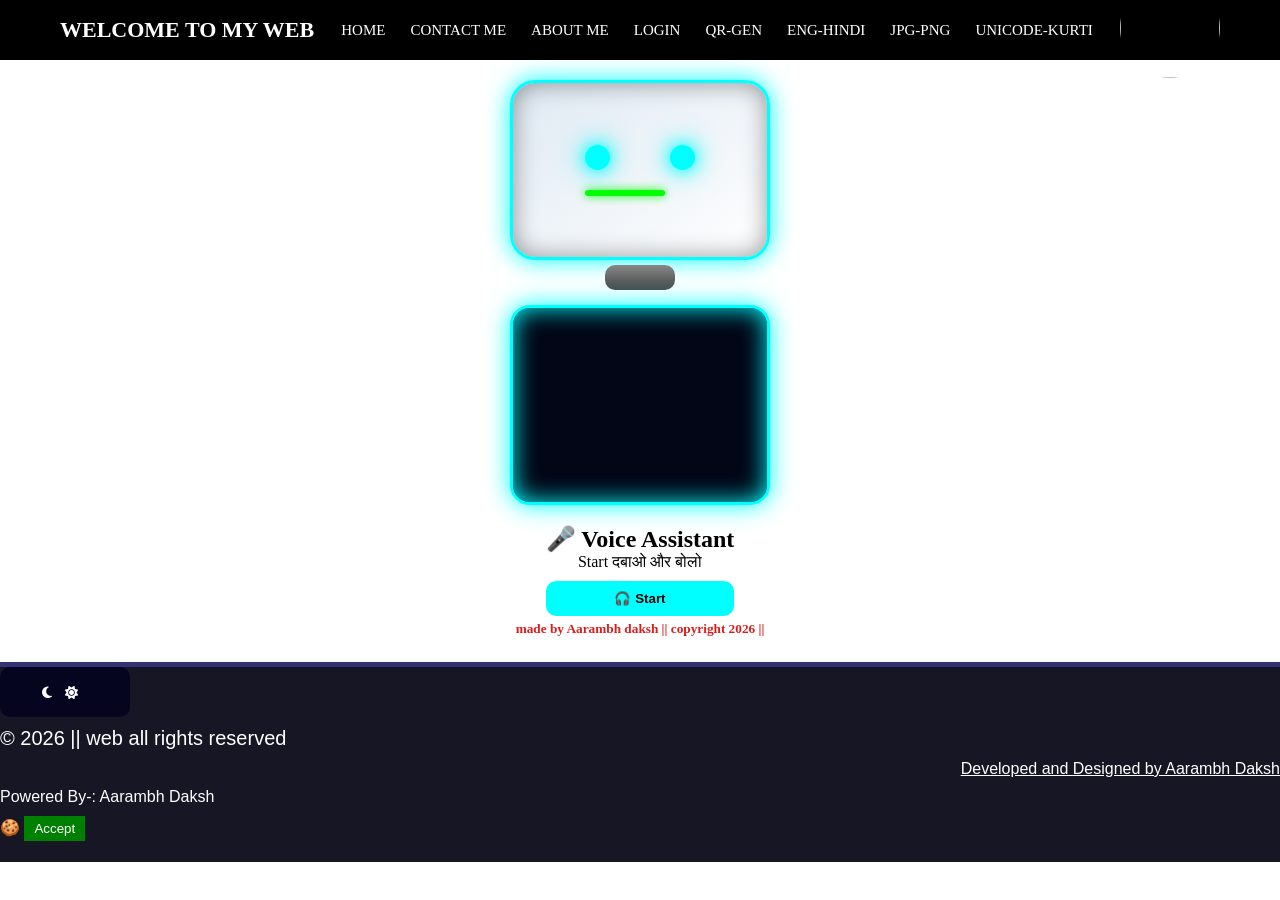
==== index.html @ 00c1c825 "update" ====
<!DOCTYPE html>
 <html lang="en">
  <head>
    <meta charset="UTF-8">
    <meta http-equiv="X-UA-Compatible" content="IE=edge">
    <meta name="viewport" content="width=device-width, initial-scale=1.0">
    <link rel="stylesheet" href="https://cdnjs.cloudflare.com/ajax/libs/font-awesome/6.5.1/css/all.min.css">
    <title>WEBSITE/aarambh daksh</title>
    <meta name="description" content="website || aarambh daksh website">
    <meta property="og:image" content="Aarambh Daksh Website">
    <meta property="og:image" content="https://drive.google.com/file/d/1T7P6-z9ezisucMR9pBLUZS3rLEcfqiSb/view?usp=drivesdk">
    <meta property="twitter:title" content="aarambh daksh||website">
    <meta property="twitter:image" content="https://drive.google.com/file/d/1T7P6-z9ezisucMR9pBLUZS3rLEcfqiSb/view?usp=drivesdk">
    <meta name="author" content="Aarambh daksh">
    <meta name="generator" content="visual studio code (vscode)">
    <!--manifest.json and service-worker.js code -->
    <link rel="manifest" href="manifest.json">
    <meta name="theme-color" content="#007bff">
    <link rel="stylesheet" href="style.css">
</head>
<body>
  <header class="site-header" style="width:100%">
    <nav class="navbar">
  
      <h1 class="heading">WELCOME TO MY WEB</h1>

     
  
      <div class="hamburger" onclick="hamburgerIcon()">
        <span></span>
        <span></span>
        <span></span>
      </div>
  
      <!-- desktop menu -->
      <ul class="menu">
        <li><a href="#home">HOME</a></li>
        <li><a href="#contact" onclick="contactPage()">CONTACT ME</a></li>
        <li><a href="#about" onclick="aboutPage()">ABOUT ME</a></li>
        <li><a href="#login" onclick="loginPage()">LOGIN</a></li>
       <li> <a href="qr.html">QR-GEN</a></li>
        <li><a href="eng-to-hindi.html">ENG-HINDI</a></li>
        <li><a href="jpg-to-png.html">JPG-PNG</a></li>
        <li><a href="unicode.html">UNICODE-KURTI</a></li>
      </ul>
      <div id="profile">
        <img id="userImg" width="100" height="100" style="border-radius: 50%;">
        <h2 id="userName"></h2>
        <p id="userEmail"></p>
        </div>
    </nav>
  
    <!-- mobile side menu -->
    <aside id="sideMenu">
      <a href="#home">HOME</a>
      <a href="#contact" onclick="contactPage()">CONTACT ME</a>
      <a href="#about"onclick="aboutPage()">ABOUT ME</a>
      <a href="#login" onclick="loginPage()">LOGIN</a>
      <a href="qr.html">QR-GEN</a>
      <a href="eng-to-hindi.html">ENG-HINDI</a>
      <a href="jpg-to-png.html">JPG-PNG</a>
      <a href="unicode.html">UNICODE-KURTI</a>
      <div id="profile">
        <img id="userImg" width="100" height="100" style="border-radius: 50%;">
        <h2 id="userName"></h2>
        <p id="userEmail"></p>
        </div>
    </aside>
  </header>
  

<main id="home">
 <article>
  <div class="iam-big-container">

    <div class="robot">

      <div class="robot-face">
          <div>
            <div class="eye-div">
              <div class="eye"></div>
              <div class="eye"></div>
            </div>
            <div class="mouth"></div>
          </div>
      </div>
    
      <div class="throth"></div>
    
      <!-- CAMERA INSIDE STOMACH -->
      <div class="stomach">
          <video id="cam" autoplay></video>
      </div>
    
      <div class="box">
          <h2>🎤 Voice Assistant</h2>
          <p>Start दबाओ और बोलो</p>
          <button onclick="listen()" id="start-btn">🎧 Start</button>
          <div id="text"></div>
      </div>
    <h5 style="color: rgb(219, 28, 28); margin:5px">made by Aarambh daksh || copyright  2026 ||</h5>
    
    </div>
  </div>
 </article>
</main>

<footer id="footer-part">
  <div class="daynight">
    <div class="dayNight-box">
      <button id="awesome-btn" onclick="dayNightButton()"><i  id="one" class="fa-solid fa-moon" id="moon"></i> <i id="two" class="fa-solid fa-sun" id="sun"></i></button>
    </div>
  </div>

  <div class="website-footer">
    <p id="footer-info" style="margin: 10px 0;">© 2026 || web all rights reserved</p>
    <p id="developer-name" style="margin: 10px 0; text-decoration:underline;">Developed and Designed by Aarambh Daksh </p>
    <p class="powered-name" style="margin: 10px 0;">Powered By-: Aarambh Daksh</p>
    <div id="cookieNotice">
      🍪 
      <button onclick="acceptCookies()">Accept</button>
    </div>
  </div>
</div>
</footer>


<script>
  let user = JSON.parse(localStorage.getItem("user"));

if(user){

document.getElementById("userName").innerText = user.name;
document.getElementById("userEmail").innerText = user.email;
document.getElementById("userImg").src = user.img;

}

  //SERVICE WORKER CODE INSTALL KARNE WALA//
 //if ("serviceWorker" in navigator) {
         // navigator.serviceWorker.register("service-worker.js");
     //}
  
  </script>
<script src="script.js"></script>
</body>
</html>
---- style.css ----
*{
    margin: 0;
    padding: 0;
    text-decoration: none;
    box-sizing: border-box;
}


 /*HEADER LAYOUT*/
/* ===== HEADER ===== */
/* ===== HEADER ===== */
.site-header{
  padding: 0 30px;
  width:100% !important;
  background:rgb(0, 0, 0);
  position:sticky;
  top:0;
  z-index:1000;
}

/* ===== NAVBAR ===== */
.navbar{
  max-width:1200px;
  margin:auto;
  height:60px;
  display:flex;
  align-items:center;
  justify-content:space-between;
  padding:0 20px;
  color:white;
}

.heading{
  font-size:22px;
  white-space:nowrap;
}

/* ===== DESKTOP MENU ===== */
.menu{
  display:flex;
  gap:25px;
  list-style:none;
}

.menu a{
  color:white;
  font-size:16px;
  text-decoration:none;
}

.menu a:hover{
  color:red;
}

/* ===== HAMBURGER ===== */
.hamburger{
  width:30px;
  cursor:pointer;
  display:none;
  transition:0.4s;
}

.hamburger span{
  display:block;
  height:3px;
  background:white;
  margin:6px 0;
  transition:0.4s;
}

/* ===== X ANIMATION ===== */
.hamburger.active span:nth-child(1){
  transform:rotate(45deg) translate(5px,5px);
}

.hamburger.active span:nth-child(2){
  opacity:0;
}

.hamburger.active span:nth-child(3){
  transform:rotate(-45deg) translate(6px,-6px);
}

/* ===== SIDE MENU ===== */
#sideMenu{
  position:fixed;
  top:0;
  left:-260px;
  width:260px;
  height:100%;
  background:#222;
  padding-top:80px;
  transition:0.4s;
}

#sideMenu a{
  display:block;
  padding:15px 20px;
  color:white;
  font-size:18px;
  text-decoration:none;
}

#sideMenu a:hover{
  color:red;
}

#sideMenu.active{
  left:0;
}
#userName, #userEmail{
  color: rgb(255, 255, 255);
}

/* ===== RESPONSIVE ===== */
@media(max-width:768px){

  .menu{
    display:none;
  }
  #userName, #userEmail{
    color: rgb(0, 0, 0);
  }
  .hamburger{
    display:block;
  }

}

  
  /* ===== RESPONSIVE ===== */
  @media (max-width:768px){
  
    .menu{
      display:none;
    }
    #userName, #userEmail{
      color: rgb(0, 0, 0);
    }
    .hamburger{
      display:block;
    }
  
    .heading{
      font-size:18px;
    }
  }
    

@media (min-width:1200px) {
  .menu a{
    font-size: 15px;
  }
}
@media (min-width:1400px) {
  .menu a{
    font-size: 15px;
  }
}
  /*main area with responsive design*/

 

 
/* ROBOT */
.robot{
  width:360px;
  display:flex;
  flex-direction:column;
  align-items:center;
  margin-top:20px;
  margin: 20px auto;
}

/* HEAD */
.robot-face{
  width:260px;
  height:180px;
  border-radius:25px;
  background:linear-gradient(145deg,#dfe9f3,#ffffff);
  display:flex;
  align-items:center;
  justify-content:center;
  border:3px solid cyan;
  box-shadow:0 0 25px cyan,inset 0 0 25px rgba(0,0,0,0.4);
}

/* EYES */
.eye-div{
  display:flex;
  gap:60px;
}

.eye{
  width:25px;
  height:25px;
  border-radius:50%;
  background:cyan;
  box-shadow:0 0 15px cyan,0 0 30px cyan;
  animation:blink 4s infinite;
}

@keyframes blink{
  0%,95%,100%{transform:scaleY(1);}
  97%{transform:scaleY(0.1);}
}

/* MOUTH */
.mouth{
  width:80px;
  height:6px;
  background:lime;
  margin-top:20px;
  border-radius:10px;
  box-shadow:0 0 10px lime;
}

/* NECK */
.throth{
  width:70px;
  height:25px;
  background:linear-gradient(#888,#444);
  border-radius:10px;
  margin:5px 0;
}

/* STOMACH */
.stomach{
  width:260px;
  height:200px;
  background:#020617;
  border-radius:20px;
  border:3px solid cyan;
  box-shadow:0 0 25px cyan,inset 0 0 25px cyan;
  margin-top:10px;
  display:flex;
  align-items:center;
  justify-content:center;
  overflow:hidden;
}

#cam{
  width:100%;
  height:100%;
  object-fit:cover;
  display:none;
}

/* BOX */
.box{
  text-align:center;
  margin-top:20px;
}

#start-btn{
  margin-top:10px;
  padding:10px;
  width:100%;
  background:cyan;
  border:none;
  border-radius:10px;
  font-weight:bold;
  cursor:pointer;
}

#start-btn:active{
  transform:scale(0.95);
}






  

/*QR CODE END*/
/*MAIN RESPONSIVE DESIGN START*/

/*MAIN RESPONSIVE DESIGN END*/

/*footer layout start*/
footer{
  height: 200px;
  font-family: 'Segoe UI', Tahoma, Geneva, Verdana, sans-serif;
  border-top:5px solid rgb(50, 50, 116) ;
  background-color: rgb(22, 22, 36);
  color: white;
}
#footer-info{
  font-size: 20px;
}
#developer-name{
  text-align: right;
  
}
.powered-name{
  text-align: start;
}


/*DAY NIGHT FEATURE*/
/* ================= DARK MODE ================= */

body.dark{
  background:#121212;
  color:#ffffff;
}

/* Header */
body.dark .site-header{
  background:#000;
}

/* All main boxes dark */
body.dark #tool-wrapper,
body.dark #unicode-box,
body.dark .container-DIV,
body.dark .assistant,
body.dark #qrcode-box{
  background:#1e1e1e !important;
  color:#ffffff;
  border-color:#444;
}

/* Textareas */
body.dark textarea{
  background:#2a2a2a;
  color:#ffffff;
  border:1px solid #555;
}

/* Buttons */
body.dark button,
body.dark #selectBtn,
body.dark #downloadBtn,
body.dark #maker,
body.dark #share{
  filter:brightness(0.9);
}

/* Side Menu */
body.dark #sideMenu{
  background:#000;
}

/* Footer */
body.dark #footer-part{
  background:#000;
  color:#fff;
}
#awesome-btn{
  width: 130px;
  height: 50px;
  border-radius: 10px;
  color: white;
  border: none;
  background-color: rgb(5, 5, 31);
}
#one + #two{
  margin: 0 10px;
}

#cookieNotice {
  margin-top: 10px;
}

#cookieNotice button {
  background: green;
  color: white;
  border: none;
  padding: 5px 10px;
  cursor: pointer;
}
/* Scrollbar width */
::-webkit-scrollbar {
  width: 10px;
}

/* Scrollbar ka background */
::-webkit-scrollbar-track {
  background: #727272;   /* yahan bg color */
}

/* Scrollbar ka moving part */
::-webkit-scrollbar-thumb {
  background: linear-gradient(orange, red,  orange);   /* thumb color */
  border-radius: 10px;
}

::-webkit-scrollbar-thumb:hover {
  background:linear-gradient(purple, indigo, purple);
}
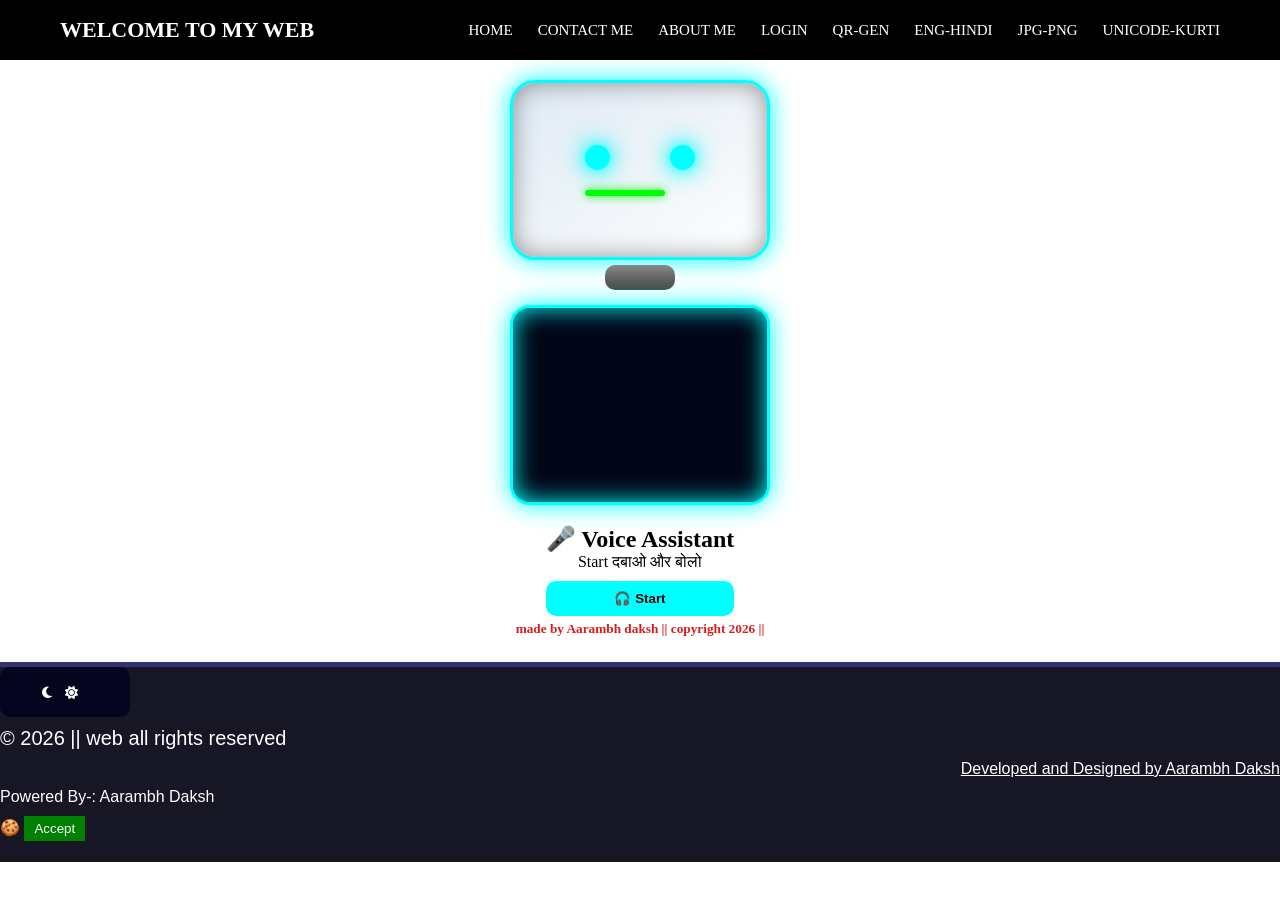
==== commit 2e9134dd: "update" ====
--- a/index.html
+++ b/index.html
@@ -43,11 +43,7 @@
         <li><a href="jpg-to-png.html">JPG-PNG</a></li>
         <li><a href="unicode.html">UNICODE-KURTI</a></li>
       </ul>
-      <div id="profile">
-        <img id="userImg" width="100" height="100" style="border-radius: 50%;">
-        <h2 id="userName"></h2>
-        <p id="userEmail"></p>
-        </div>
+      
     </nav>
   
     <!-- mobile side menu -->
@@ -60,11 +56,7 @@
       <a href="eng-to-hindi.html">ENG-HINDI</a>
       <a href="jpg-to-png.html">JPG-PNG</a>
       <a href="unicode.html">UNICODE-KURTI</a>
-      <div id="profile">
-        <img id="userImg" width="100" height="100" style="border-radius: 50%;">
-        <h2 id="userName"></h2>
-        <p id="userEmail"></p>
-        </div>
+      
     </aside>
   </header>
   
--- a/style.css
+++ b/style.css
@@ -118,9 +118,7 @@
   .menu{
     display:none;
   }
-  #userName, #userEmail{
-    color: rgb(0, 0, 0);
-  }
+  
   .hamburger{
     display:block;
   }
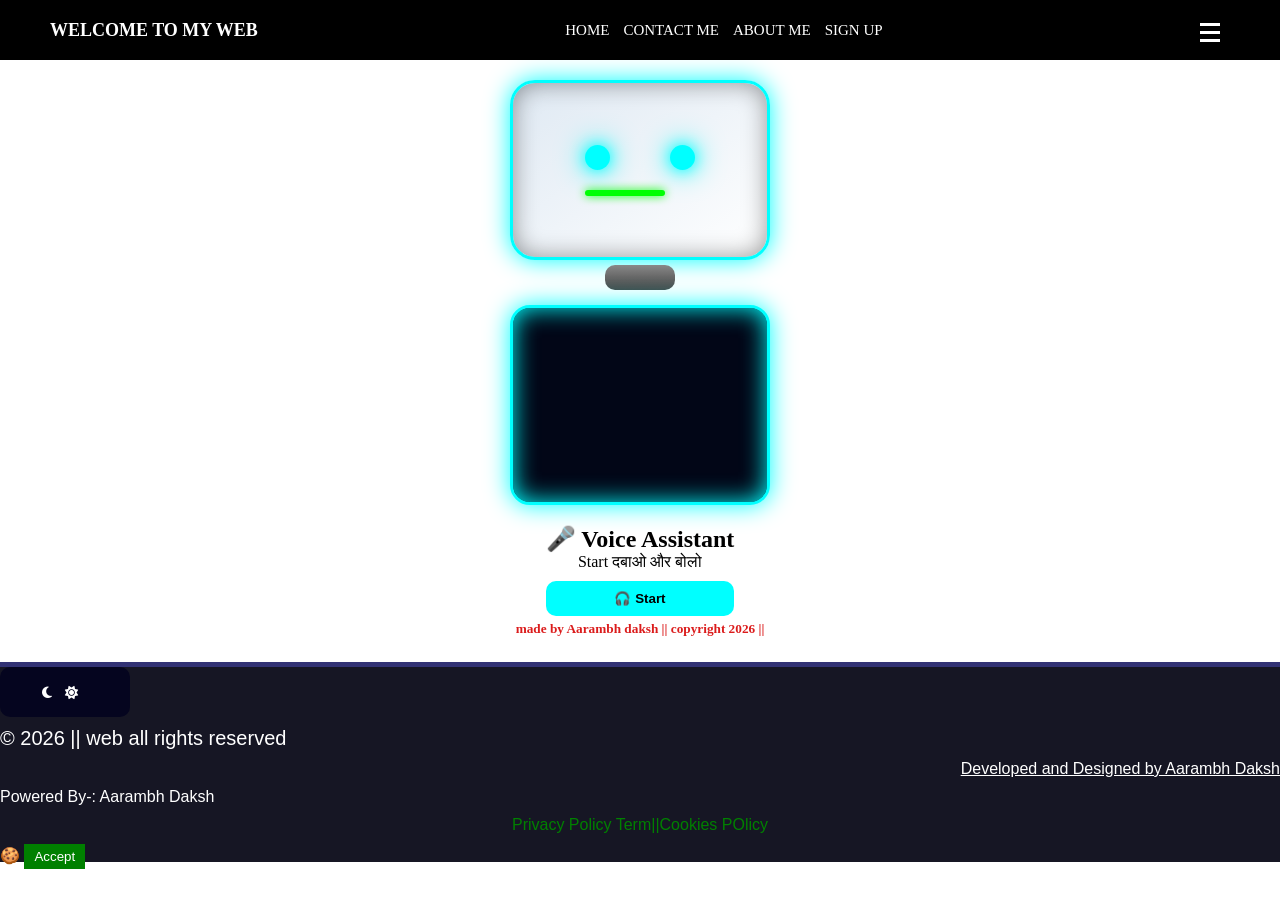
==== commit 05f80e69: "update" ====
--- a/index.html
+++ b/index.html
@@ -7,10 +7,10 @@
     <link rel="stylesheet" href="https://cdnjs.cloudflare.com/ajax/libs/font-awesome/6.5.1/css/all.min.css">
     <title>WEBSITE/aarambh daksh</title>
     <meta name="description" content="website || aarambh daksh website">
-    <meta property="og:image" content="Aarambh Daksh Website">
-    <meta property="og:image" content="https://drive.google.com/file/d/1T7P6-z9ezisucMR9pBLUZS3rLEcfqiSb/view?usp=drivesdk">
+    <meta property="og:image" content="Aarambh Daksh|| Website">
+    <meta property="og:image" content="https://drive.google.com/file/d/1nFE3DPN1iM8Cc4WsBzxiE6Yzvt1-oZ5-/view?usp=drivesdk">
     <meta property="twitter:title" content="aarambh daksh||website">
-    <meta property="twitter:image" content="https://drive.google.com/file/d/1T7P6-z9ezisucMR9pBLUZS3rLEcfqiSb/view?usp=drivesdk">
+    <meta property="twitter:image" content="https://drive.google.com/file/d/1nFE3DPN1iM8Cc4WsBzxiE6Yzvt1-oZ5-/view?usp=drivesdk">
     <meta name="author" content="Aarambh daksh">
     <meta name="generator" content="visual studio code (vscode)">
     <!--manifest.json and service-worker.js code -->
@@ -24,7 +24,16 @@
   
       <h1 class="heading">WELCOME TO MY WEB</h1>
 
-     
+     <!-- desktop menu -->
+     <div class="menu-div">
+      <ul class="menu">
+        <li><a href="#home">HOME</a></li>
+        <li><a href="#contact" onclick="contactPage()">CONTACT ME</a></li>
+        <li><a href="#about" onclick="aboutPage()">ABOUT ME</a></li>
+        <li><a href="#login" onclick="loginPage()">SIGN UP</a></li>
+      
+      </ul>
+    </div>
   
       <div class="hamburger" onclick="hamburgerIcon()">
         <span></span>
@@ -32,17 +41,7 @@
         <span></span>
       </div>
   
-      <!-- desktop menu -->
-      <ul class="menu">
-        <li><a href="#home">HOME</a></li>
-        <li><a href="#contact" onclick="contactPage()">CONTACT ME</a></li>
-        <li><a href="#about" onclick="aboutPage()">ABOUT ME</a></li>
-        <li><a href="#login" onclick="loginPage()">LOGIN</a></li>
-       <li> <a href="qr.html">QR-GEN</a></li>
-        <li><a href="eng-to-hindi.html">ENG-HINDI</a></li>
-        <li><a href="jpg-to-png.html">JPG-PNG</a></li>
-        <li><a href="unicode.html">UNICODE-KURTI</a></li>
-      </ul>
+      
       
     </nav>
   
@@ -51,12 +50,12 @@
       <a href="#home">HOME</a>
       <a href="#contact" onclick="contactPage()">CONTACT ME</a>
       <a href="#about"onclick="aboutPage()">ABOUT ME</a>
-      <a href="#login" onclick="loginPage()">LOGIN</a>
+      <a href="#login" onclick="loginPage()">SIGN UP</a>
       <a href="qr.html">QR-GEN</a>
       <a href="eng-to-hindi.html">ENG-HINDI</a>
       <a href="jpg-to-png.html">JPG-PNG</a>
       <a href="unicode.html">UNICODE-KURTI</a>
-      
+      <a href="vocal.html">VOCAL-REMOVER</a>
     </aside>
   </header>
   
@@ -90,8 +89,13 @@
           <button onclick="listen()" id="start-btn">🎧 Start</button>
           <div id="text"></div>
       </div>
+      <!--=========top pr janne ke liye side bar-->
+      
     <h5 style="color: rgb(219, 28, 28); margin:5px">made by Aarambh daksh || copyright  2026 ||</h5>
     
+
+
+
     </div>
   </div>
  </article>
@@ -108,6 +112,12 @@
     <p id="footer-info" style="margin: 10px 0;">© 2026 || web all rights reserved</p>
     <p id="developer-name" style="margin: 10px 0; text-decoration:underline;">Developed and Designed by Aarambh Daksh </p>
     <p class="powered-name" style="margin: 10px 0;">Powered By-: Aarambh Daksh</p>
+  <div style="display: flex; align-items:center; justify-content:center">
+    <a href="index.html" style="color:green;">Privacy Policy Term||<span>Cookies POlicy</span></a>
+
+   
+  </a>
+  </div>
     <div id="cookieNotice">
       🍪 
       <button onclick="acceptCookies()">Accept</button>
@@ -118,21 +128,15 @@
 
 
 <script>
-  let user = JSON.parse(localStorage.getItem("user"));
-
-if(user){
-
-document.getElementById("userName").innerText = user.name;
-document.getElementById("userEmail").innerText = user.email;
-document.getElementById("userImg").src = user.img;
-
-}
+ 
 
   //SERVICE WORKER CODE INSTALL KARNE WALA//
- //if ("serviceWorker" in navigator) {
-         // navigator.serviceWorker.register("service-worker.js");
-     //}
-  
+ if ("serviceWorker" in navigator) {
+          navigator.serviceWorker.register("service-worker.js");
+     }
+     setTimeout(function(){
+  alert('This Web Accept To Cookies   🍪')
+}, 5000)
   </script>
 <script src="script.js"></script>
 </body>
--- a/style.css
+++ b/style.css
@@ -31,8 +31,9 @@
 }
 
 .heading{
-  font-size:22px;
+  font-size:15px;
   white-space:nowrap;
+  margin-left: -10px;
 }
 
 /* ===== DESKTOP MENU ===== */
@@ -54,6 +55,7 @@
 
 /* ===== HAMBURGER ===== */
 .hamburger{
+  margin-left:5px 10px;
   width:30px;
   cursor:pointer;
   display:none;
@@ -64,7 +66,8 @@
   display:block;
   height:3px;
   background:white;
-  margin:6px 0;
+  margin-left: 10px;
+  margin-top: 5px;
   transition:0.4s;
 }
 
@@ -99,6 +102,7 @@
   color:white;
   font-size:18px;
   text-decoration:none;
+  margin: -10px 0;
 }
 
 #sideMenu a:hover{
@@ -112,39 +116,30 @@
   color: rgb(255, 255, 255);
 }
 
-/* ===== RESPONSIVE ===== */
-@media(max-width:768px){
-
-  .menu{
-    display:none;
+  /* ===== RESPONSIVE ===== */
+  @media (min-width:768px){
+    .menu-div  li{
+      display:inline-block;
+      margin: 0 5px;
+    }
+    .menu{
+      display:block;
+      
+    }
+    .hamburger{
+      display:block;
+    }
+    .heading{
+      font-size:18px;
+    }
   }
-  
-  .hamburger{
-    display:block;
-  }
-
-}
-
-  
-  /* ===== RESPONSIVE ===== */
-  @media (max-width:768px){
-  
+  @media(max-width:768px){
     .menu{
       display:none;
-    }
-    #userName, #userEmail{
-      color: rgb(0, 0, 0);
-    }
-    .hamburger{
-      display:block;
-    }
-  
-    .heading{
-      font-size:18px;
+    }.hamburger{
+      display: block;
     }
   }
-    
-
 @media (min-width:1200px) {
   .menu a{
     font-size: 15px;
@@ -301,6 +296,8 @@
 /* ================= DARK MODE ================= */
 
 body.dark{
+  transition-duration: 5s;
+  transition-property: background-color;
   background:#121212;
   color:#ffffff;
 }
@@ -343,10 +340,7 @@
 }
 
 /* Footer */
-body.dark #footer-part{
-  background:#000;
-  color:#fff;
-}
+
 #awesome-btn{
   width: 130px;
   height: 50px;
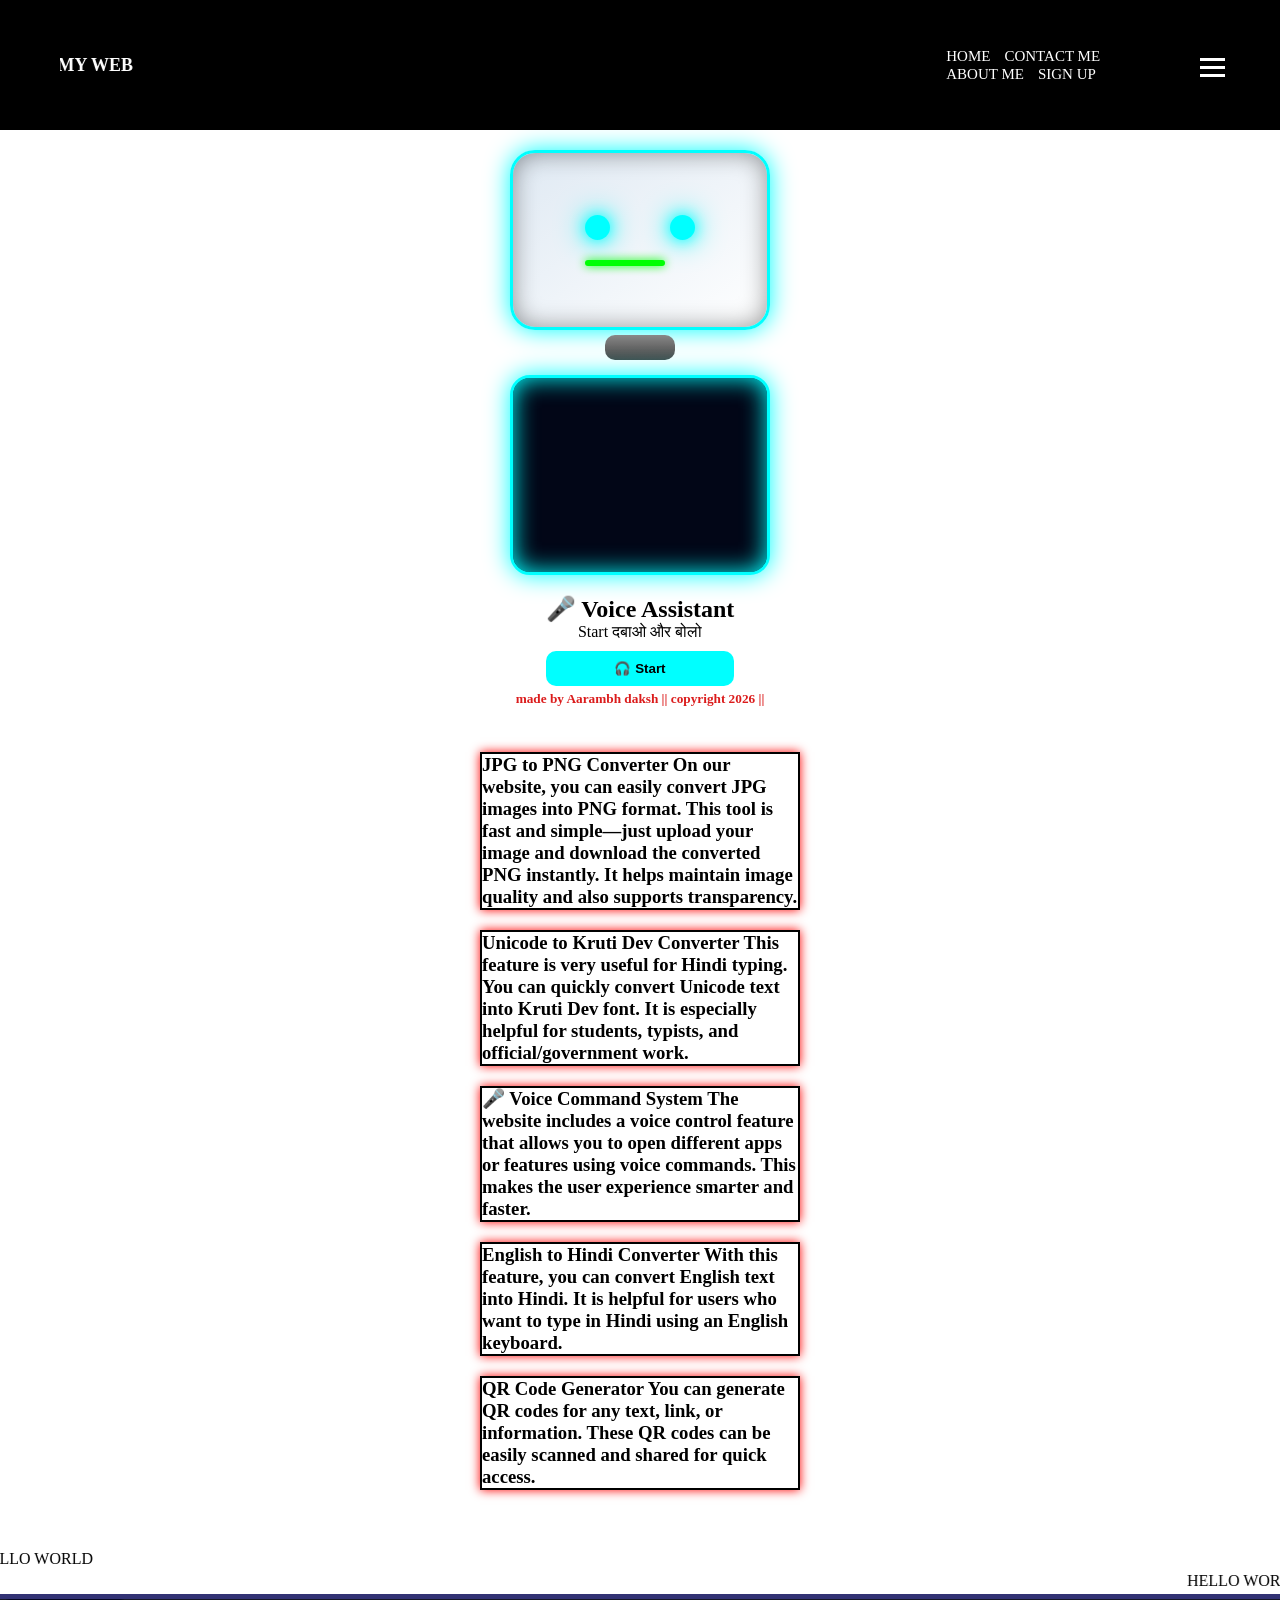
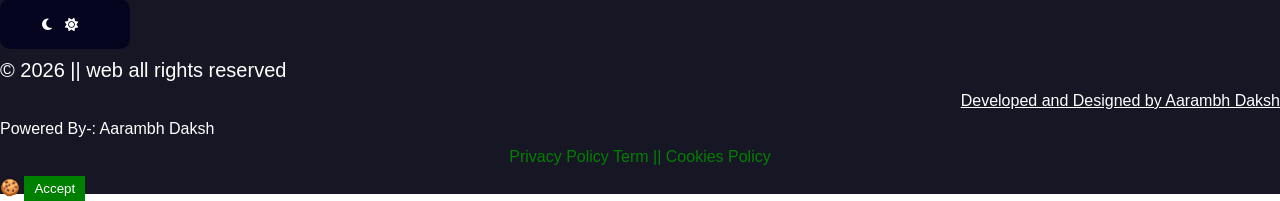
==== commit c5c0f8d5: "update" ====
--- a/index.html
+++ b/index.html
@@ -22,7 +22,7 @@
   <header class="site-header" style="width:100%">
     <nav class="navbar">
   
-      <h1 class="heading">WELCOME TO MY WEB</h1>
+     <marquee direction="right"><h1 class="heading">WELCOME TO MY WEB</h1></marquee>
 
      <!-- desktop menu -->
      <div class="menu-div">
@@ -95,8 +95,53 @@
     
 
 
+      <div class="text">
+        <div class="text1">
+          
+          <h3>
+            JPG to PNG Converter
+      
+      On our website, you can easily convert JPG images into PNG format. This tool is fast and simple—just upload your image and download the converted PNG instantly. It helps maintain image quality and also supports transparency.
+           </h3>
+        </div>
+        <div class="text2">
+          <h3>
+            Unicode to Kruti Dev Converter
+  
+            This feature is very useful for Hindi typing. You can quickly convert Unicode text into Kruti Dev font. It is especially helpful for students, typists, and official/government work.
+          </h3>
+        </div>
 
+       
+<div class="text4">
+  
+  <h3>
+    🎤 Voice Command System
+
+The website includes a voice control feature that allows you to open different apps or features using voice commands. This makes the user experience smarter and faster.
+  </h3>
+</div>
+
+<div class="text5">
+  <h3>
+    English to Hindi Converter
+
+    With this feature, you can convert English text into Hindi. It is helpful for users who want to type in Hindi using an English keyboard.
+  </h3>
+
+</div>
+       <div class="text6">
+        <h3>
+          QR Code Generator
+
+          You can generate QR codes for any text, link, or information. These QR codes can be easily scanned and shared for quick access.
+        </h3>
+       </div>
+        
+      </div>
     </div>
+    <marquee direction="right">HELLO WORLD</marquee>
+    <marquee direction="LEFT">HELLO WORLD</marquee>
   </div>
  </article>
 </main>
@@ -113,7 +158,7 @@
     <p id="developer-name" style="margin: 10px 0; text-decoration:underline;">Developed and Designed by Aarambh Daksh </p>
     <p class="powered-name" style="margin: 10px 0;">Powered By-: Aarambh Daksh</p>
   <div style="display: flex; align-items:center; justify-content:center">
-    <a href="index.html" style="color:green;">Privacy Policy Term||<span>Cookies POlicy</span></a>
+    <a href="index.html" style="color:green;">Privacy Policy Term || <span>Cookies Policy</span></a>
 
    
   </a>
--- a/style.css
+++ b/style.css
@@ -33,7 +33,8 @@
 .heading{
   font-size:15px;
   white-space:nowrap;
-  margin-left: -10px;
+  margin-right:20px ;
+  margin-left: 20px;
 }
 
 /* ===== DESKTOP MENU ===== */
@@ -122,6 +123,15 @@
       display:inline-block;
       margin: 0 5px;
     }
+    .menu-div .menu {
+      display: inline-block;
+    }
+    .site-header{
+      padding: 35px;
+    }
+    .hamburger span{
+      width: 25px;
+    }
     .menu{
       display:block;
       
@@ -150,6 +160,15 @@
     font-size: 15px;
   }
 }
+.text{
+  margin: 20px auto;
+  width: 320px ;
+}
+.text1, .text2, .text3, .text4, .text5, .text6{
+  margin: 20px 0;
+  border: 2px solid black;
+  box-shadow: 0 0 10px red;
+}
   /*main area with responsive design*/
 
  
@@ -157,7 +176,7 @@
  
 /* ROBOT */
 .robot{
-  width:360px;
+  width:320px;
   display:flex;
   flex-direction:column;
   align-items:center;
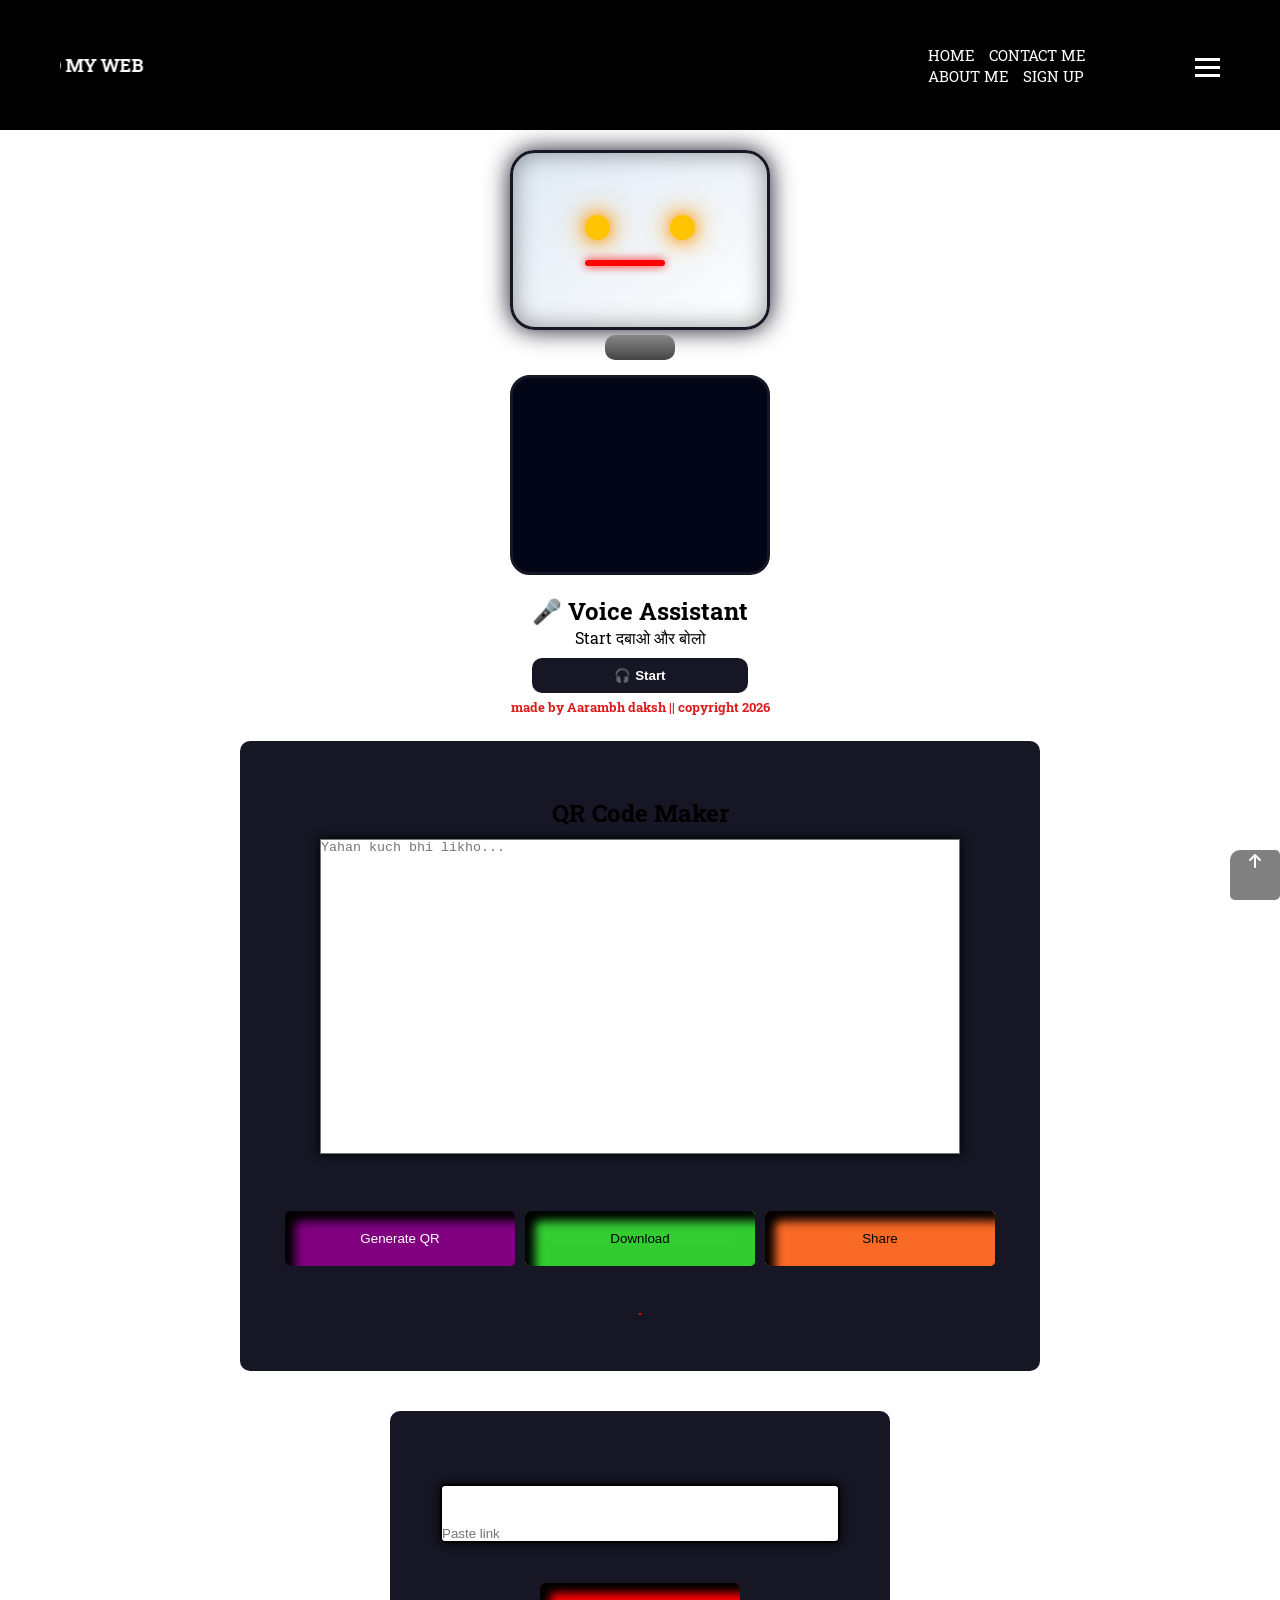
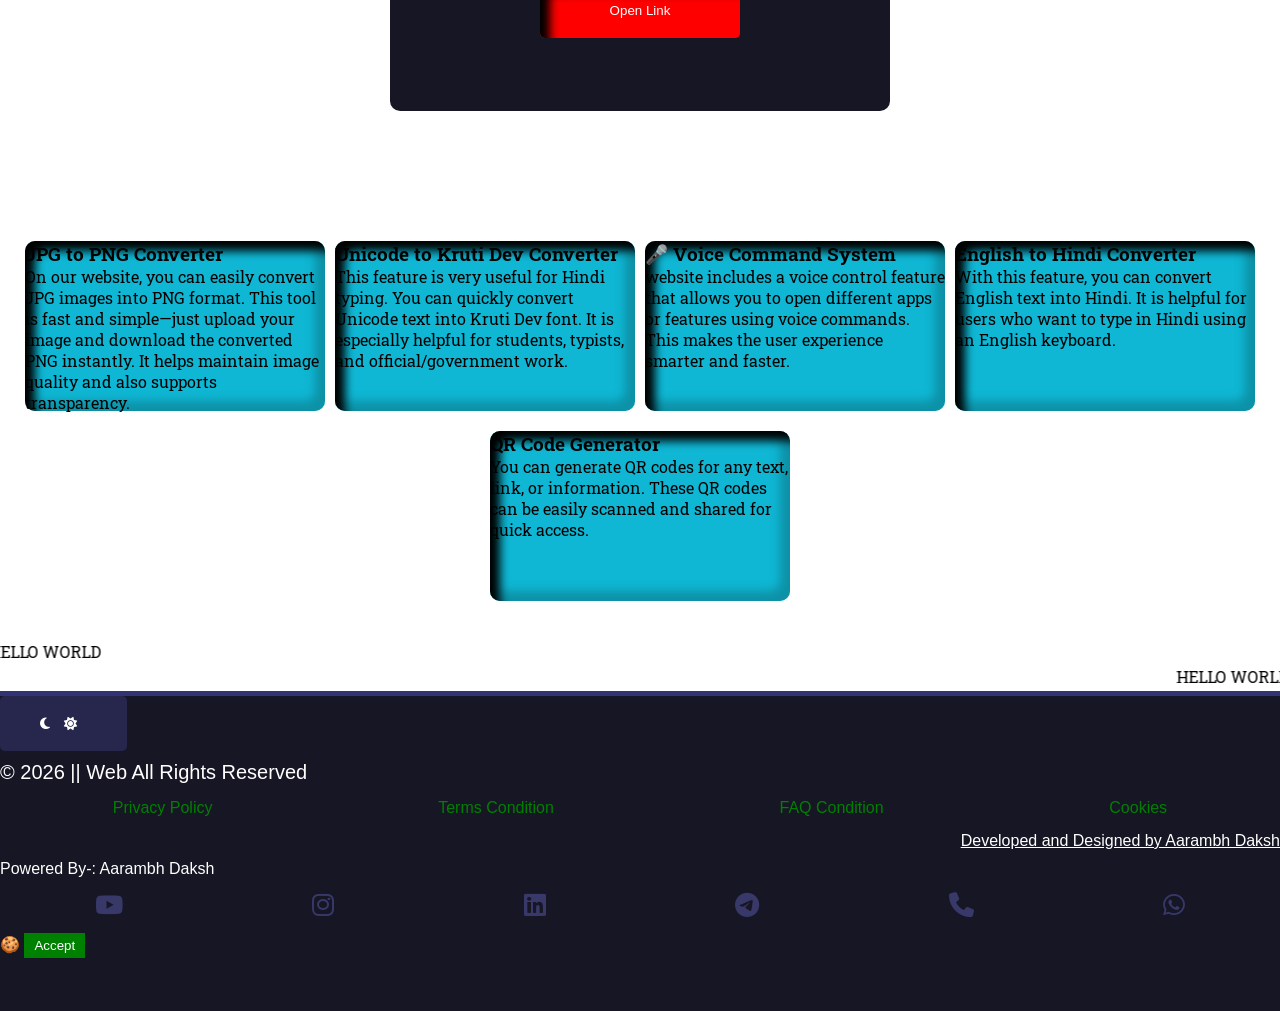
==== commit 67b1b41a: "update" ====
--- a/index.html
+++ b/index.html
@@ -7,16 +7,23 @@
     <link rel="stylesheet" href="https://cdnjs.cloudflare.com/ajax/libs/font-awesome/6.5.1/css/all.min.css">
     <title>WEBSITE/aarambh daksh</title>
     <meta name="description" content="website || aarambh daksh website">
-    <meta property="og:image" content="Aarambh Daksh|| Website">
-    <meta property="og:image" content="https://drive.google.com/file/d/1nFE3DPN1iM8Cc4WsBzxiE6Yzvt1-oZ5-/view?usp=drivesdk">
-    <meta property="twitter:title" content="aarambh daksh||website">
-    <meta property="twitter:image" content="https://drive.google.com/file/d/1nFE3DPN1iM8Cc4WsBzxiE6Yzvt1-oZ5-/view?usp=drivesdk">
+    <meta name="mobile-web-app-capable" content="yes">
+    <meta name="HandheldFriendly" content="true">
+    <meta name="MobileOptimized" content="320">
+    <meta property="og:update_time" content="2026-4-4T1:21:37Z">
     <meta name="author" content="Aarambh daksh">
+    <meta name="author-email" content="aarambhdakdh713@gmail.com">
     <meta name="generator" content="visual studio code (vscode)">
-    <!--manifest.json and service-worker.js code -->
     <link rel="manifest" href="manifest.json">
     <meta name="theme-color" content="#007bff">
     <link rel="stylesheet" href="style.css">
+    <link rel="preconnect" href="https://fonts.googleapis.com">
+    <link rel="preconnect" href="https://fonts.gstatic.com" crossorigin>
+    <link href="https://fonts.googleapis.com/css2?family=Roboto+Slab:wght@100..900&display=swap" rel="stylesheet">
+    <meta property="twitter:title" content="aarambh daksh||website">
+    <meta property="og:title" content="Aarambh Daksh|| Website">
+    <meta property="og:image" content="https://website-aarambhdaksh.netlify.app/icons/logo.png">
+    <meta property="twitter:image" content="https://website-aarambhdaksh.netlify.app/icons/logo.png">
 </head>
 <body>
   <header class="site-header" style="width:100%">
@@ -28,7 +35,7 @@
      <div class="menu-div">
       <ul class="menu">
         <li><a href="#home">HOME</a></li>
-        <li><a href="#contact" onclick="contactPage()">CONTACT ME</a></li>
+        <li><a href="#contact" >CONTACT ME</a></li>
         <li><a href="#about" onclick="aboutPage()">ABOUT ME</a></li>
         <li><a href="#login" onclick="loginPage()">SIGN UP</a></li>
       
@@ -36,9 +43,9 @@
     </div>
   
       <div class="hamburger" onclick="hamburgerIcon()">
-        <span></span>
-        <span></span>
-        <span></span>
+        <span class="one"></span>
+        <span class="two"></span>
+        <span class="three"></span>
       </div>
   
       
@@ -48,14 +55,23 @@
     <!-- mobile side menu -->
     <aside id="sideMenu">
       <a href="#home">HOME</a>
-      <a href="#contact" onclick="contactPage()">CONTACT ME</a>
+      <a href="#contact">CONTACT ME</a>
       <a href="#about"onclick="aboutPage()">ABOUT ME</a>
       <a href="#login" onclick="loginPage()">SIGN UP</a>
-      <a href="qr.html">QR-GEN</a>
+      <a href="#qrcode-box">QR-GEN</a>
       <a href="eng-to-hindi.html">ENG-HINDI</a>
       <a href="jpg-to-png.html">JPG-PNG</a>
       <a href="unicode.html">UNICODE-KURTI</a>
       <a href="vocal.html">VOCAL-REMOVER</a>
+
+      
+      
+
+      <div id="userProfile" style="margin-top: 20px;">
+        <img id="userPhoto" src="" width="60px" height="60px" style="border-radius:50%">
+        <h3 id="userName" style="margin-top: 5px;"></h3>
+        <p id="userEmail" style="margin-top: 5px;"></p>
+      </div>
     </aside>
   </header>
   
@@ -91,25 +107,64 @@
       </div>
       <!--=========top pr janne ke liye side bar-->
       
-    <h5 style="color: rgb(219, 28, 28); margin:5px">made by Aarambh daksh || copyright  2026 ||</h5>
-    
-
+    <h5 style="color: rgb(219, 28, 28); margin:5px">made by Aarambh daksh || copyright  2026</h5>
+    
+<div id="home-page">
+  <a href="#home"><i class="fa-solid fa-arrow-up"></i></a>
+</div>
+
+
+    
+   
+    <!--QR CODE MAKER START-->
+
+<div id="qrcode-box">
+  <h2>QR Code Maker</h2>
+
+  <textarea id="qrarea" placeholder="Yahan kuch bhi likho..."></textarea>
+  <br><br>
+  <div class="qr-btns">
+    <button onclick="makeQR()" id="maker">Generate QR</button>
+    <button onclick="downloadQR()" id="download">Download</button>
+    <button onclick="shareQR()" id="share">Share</button>
+  </div>
+
+  <br><br>
+
+  <div id="qrBox"></div>
+</div>
+
+</div>
+
+
+
+<div class="link-opener-div">
+  <input type="text" id="inputLink" placeholder="Paste link">
+<button onclick="openInBrowser()" id="LINK-BTN">Open Link</button>
+</div>
+<!-- QR Code Library -->
+<script src="https://cdn.jsdelivr.net/npm/qrcodejs/qrcode.min.js"></script>
 
       <div class="text">
         <div class="text1">
           
           <h3>
             JPG to PNG Converter
-      
-      On our website, you can easily convert JPG images into PNG format. This tool is fast and simple—just upload your image and download the converted PNG instantly. It helps maintain image quality and also supports transparency.
-           </h3>
+          </h3>
+      <div class="content">
+        <p>On our website, you can easily convert JPG images into PNG format. This tool is fast and simple—just upload your image and download the converted PNG instantly. It helps maintain image quality and also supports transparency.</p>
+      </div class="content">
+
         </div>
+
         <div class="text2">
           <h3>
             Unicode to Kruti Dev Converter
-  
-            This feature is very useful for Hindi typing. You can quickly convert Unicode text into Kruti Dev font. It is especially helpful for students, typists, and official/government work.
           </h3>
+          <div class="content">
+            <p>This feature is very useful for Hindi typing. You can quickly convert Unicode text into Kruti Dev font. It is especially helpful for students, typists, and official/government work.</p> 
+          </div>
+          
         </div>
 
        
@@ -117,25 +172,32 @@
   
   <h3>
     🎤 Voice Command System
-
-The website includes a voice control feature that allows you to open different apps or features using voice commands. This makes the user experience smarter and faster.
   </h3>
+<div class="content">
+  <p>website includes a voice control feature that allows you to open different apps or features using voice commands. This makes the user experience smarter and faster.</p> 
+</div>
+  
 </div>
 
 <div class="text5">
   <h3>
     English to Hindi Converter
-
-    With this feature, you can convert English text into Hindi. It is helpful for users who want to type in Hindi using an English keyboard.
   </h3>
+    <div class="content">
+      <p>With this feature, you can convert English text into Hindi. It is helpful for users who want to type in Hindi using an English keyboard.</p>
+    </div>
+ 
 
 </div>
        <div class="text6">
         <h3>
           QR Code Generator
-
-          You can generate QR codes for any text, link, or information. These QR codes can be easily scanned and shared for quick access.
         </h3>
+        <div class="content">  
+          <p> You can generate QR codes for any text, link, or information. These QR codes can be easily scanned and shared for quick access.</p>
+        </div>
+        
+        
        </div>
         
       </div>
@@ -153,22 +215,70 @@
     </div>
   </div>
 
+  
   <div class="website-footer">
-    <p id="footer-info" style="margin: 10px 0;">© 2026 || web all rights reserved</p>
+    <p id="footer-info" style="margin: 10px 0;">© 2026 || Web All Rights Reserved</p>
+    <div class="user-trust">
+      <a href="privacy.html" target="_blank">Privacy Policy</a>
+      <a href="terms.html" target="_blank">Terms  Condition</a>
+      <a href="faq.html" target="_blank">FAQ Condition</a>
+      <a href="cokies.html" target="_blank">Cookies</a>
+    </div>
+
     <p id="developer-name" style="margin: 10px 0; text-decoration:underline;">Developed and Designed by Aarambh Daksh </p>
     <p class="powered-name" style="margin: 10px 0;">Powered By-: Aarambh Daksh</p>
-  <div style="display: flex; align-items:center; justify-content:center">
-    <a href="index.html" style="color:green;">Privacy Policy Term || <span>Cookies Policy</span></a>
-
-   
-  </a>
   </div>
+
+  
+
+
+
+  <div id="contact" >
+    <div id="images-div">
+       
+        <a id="youtube" href="https://youtube.com/@codewithpratyaksh?si=el-J9n7U0HLc9ePV" target="_blank">
+          <div class="icon">
+            <i  class="fa-brands fa-youtube" ></i>
+          </div>
+        </a>
+      
+        <a id="instagram" href="https://www.instagram.com/pratyaksh_daksh?igsh=bHkzNTRmeXVkcmo0" target="_blank">
+          <div class="icon">
+            <i  class="fa-brands fa-instagram" ></i>
+          </div>
+        </a>
+        
+       <a id="linkedin" href="https://www.linkedin.com/in/aarambh-daksh-0b7959388?utm_source=share_via&utm_content=profile&utm_medium=member_android" target="_blank">
+       <div class="icon">
+        <i class="fa-brands fa-linkedin"></i>
+       </div>
+
+        <a id="telegram" href="https://t.me/Aarambh_daksh7676" target="_blank">
+          <div class="icon">
+            <i  class="fa-brands fa-telegram" ></i>
+          </div>
+      
+        </a>
+        <a id="contact-mob" href="tel:+919557078800"><span class="main">
+          <div class="icon">
+            <i  class="fa-solid fa-phone ringing"></i>
+          </div>
+        </a>
+      <a id="whatsapp-mob" href="https://wa.me/9557078800" target="_blank">
+        <div class="icon">
+          <i  class="fa-brands fa-whatsapp" ></i>
+        </div>
+      </a>
+    </div>
+</div>
+
+
+
+
     <div id="cookieNotice">
       🍪 
       <button onclick="acceptCookies()">Accept</button>
     </div>
-  </div>
-</div>
 </footer>
 
 
@@ -176,12 +286,34 @@
  
 
   //SERVICE WORKER CODE INSTALL KARNE WALA//
- if ("serviceWorker" in navigator) {
-          navigator.serviceWorker.register("service-worker.js");
-     }
+ //if ("serviceWorker" in navigator) {
+          //navigator.serviceWorker.register("service-worker.js");}
+
      setTimeout(function(){
   alert('This Web Accept To Cookies   🍪')
 }, 5000)
+
+function loadUserData() {
+  const data = JSON.parse(localStorage.getItem("userData"));
+
+  console.log(data); // check
+
+  if (data) {
+    document.getElementById("userName").innerText = data.name;
+    document.getElementById("userEmail").innerText = data.email;
+
+    if (data.photo) {
+      document.getElementById("userPhoto").src = data.photo;
+    } else {
+      document.getElementById("userPhoto").src = "https://via.placeholder.com/60";
+    }
+  }
+}
+
+// 👇 correct way
+window.addEventListener("load", loadUserData);
+
+
   </script>
 <script src="script.js"></script>
 </body>
--- a/style.css
+++ b/style.css
@@ -4,15 +4,21 @@
     text-decoration: none;
     box-sizing: border-box;
 }
-
-
+:root{
+  font-family:Roboto Slab, popins, Tahoma;
+  cursor: pointer;
+}
+html{
+  scroll-behavior: smooth;
+}
  /*HEADER LAYOUT*/
 /* ===== HEADER ===== */
 /* ===== HEADER ===== */
 .site-header{
   padding: 0 30px;
   width:100% !important;
-  background:rgb(0, 0, 0);
+  
+  background:black;
   position:sticky;
   top:0;
   z-index:1000;
@@ -57,21 +63,22 @@
 /* ===== HAMBURGER ===== */
 .hamburger{
   margin-left:5px 10px;
-  width:30px;
+  width:50px;
   cursor:pointer;
   display:none;
   transition:0.4s;
+
 }
 
 .hamburger span{
+  width: 20px;
   display:block;
   height:3px;
-  background:white;
-  margin-left: 10px;
+  background:rgb(255, 255, 255);
+  margin-left: 20px;
   margin-top: 5px;
   transition:0.4s;
 }
-
 /* ===== X ANIMATION ===== */
 .hamburger.active span:nth-child(1){
   transform:rotate(45deg) translate(5px,5px);
@@ -103,7 +110,7 @@
   color:white;
   font-size:18px;
   text-decoration:none;
-  margin: -10px 0;
+  margin: -20px 0;
 }
 
 #sideMenu a:hover{
@@ -160,19 +167,43 @@
     font-size: 15px;
   }
 }
+.text .text1, .text2, .text3, .text4, .text5, .text6{
+  color:rgb(2, 2, 2);
+  background:rgb(15, 183, 212);
+box-shadow: inset 10px 10px 10px rgb(0, 0, 0), inset -10px -10px 10px rgba(11, 109, 124, 0.5);
+width: 300px;
+height: 170px;
+margin:10px 5px;
+gap: 50px;
+border-radius: 10px;
+
+}
 .text{
-  margin: 20px auto;
-  width: 320px ;
-}
-.text1, .text2, .text3, .text4, .text5, .text6{
-  margin: 20px 0;
-  border: 2px solid black;
-  box-shadow: 0 0 10px red;
+  display: flex;
+  flex-direction: row;
+  flex-wrap: wrap;
+  margin: 30px auto;
+  justify-content: center;
+  align-items: center;
+}
+.text div:hover, .content:hover{
+  position: relative;
+  animation: move 5s 1;
+}
+@keyframes move {
+  to{transform: rotateY(0);}
+  from{transform: rotateY(180deg);}
+}
+.home{
+  display: flex;
+  flex-direction: column;
+  flex-grow: 1;
+
 }
   /*main area with responsive design*/
 
  
-
+/*MAIN RESPONSIVE DESIGN START*/
  
 /* ROBOT */
 .robot{
@@ -193,8 +224,8 @@
   display:flex;
   align-items:center;
   justify-content:center;
-  border:3px solid cyan;
-  box-shadow:0 0 25px cyan,inset 0 0 25px rgba(0,0,0,0.4);
+  border:3px solid rgb(22, 22, 36);
+  box-shadow:0 0 25px  rgb(22, 22, 36),inset 0 0 25px rgba(0,0,0,0.4);
 }
 
 /* EYES */
@@ -207,8 +238,8 @@
   width:25px;
   height:25px;
   border-radius:50%;
-  background:cyan;
-  box-shadow:0 0 15px cyan,0 0 30px cyan;
+  background:rgb(255, 196, 0);
+  box-shadow:0 0 15px rgb(255, 153, 0),0 0 30px rgb(255, 153, 0);
   animation:blink 4s infinite;
 }
 
@@ -221,10 +252,10 @@
 .mouth{
   width:80px;
   height:6px;
-  background:lime;
+  background:rgb(255, 0, 0);
   margin-top:20px;
   border-radius:10px;
-  box-shadow:0 0 10px lime;
+  box-shadow:0 0 10px rgb(255, 0, 0);
 }
 
 /* NECK */
@@ -242,8 +273,8 @@
   height:200px;
   background:#020617;
   border-radius:20px;
-  border:3px solid cyan;
-  box-shadow:0 0 25px cyan,inset 0 0 25px cyan;
+  border:3px solid rgb(22, 22, 36);
+  box-shadow:0 0 25px rgb(22, 22, 36),inset  rgb(22, 22, 36) 0 25px  rgb(22, 22, 36);
   margin-top:10px;
   display:flex;
   align-items:center;
@@ -268,32 +299,175 @@
   margin-top:10px;
   padding:10px;
   width:100%;
-  background:cyan;
+  background:rgb(22, 22, 36);
   border:none;
   border-radius:10px;
   font-weight:bold;
   cursor:pointer;
+  color:white;
 }
 
 #start-btn:active{
   transform:scale(0.95);
 }
-
-
-
-
-
-
-  
+#home-page{
+  position: fixed;
+  right: 0;
+  bottom:0;
+  background-color: grey;
+  width: 50px;
+  height:50px;
+  text-align: center;
+  border-radius: 5px;
+  border-top-left-radius: 10px;
+}
+#home-page::placeholder{
+  color: blue;
+}
+#home-page a{
+  color: rgb(255, 255, 255);
+}
+.qr-btns{
+  width: 90%;
+  display: flex;
+  flex-direction: row;
+  align-items: center;
+}
+.qr-btns button{
+  width: 70%;
+  margin: 5px 5px;
+  padding: 10px 10px;
+  border-radius: 5px;
+  border:none;
+  display: flex;
+  flex-direction: row;
+  align-items: center;
+  justify-content: center;
+  transition-property: all;
+}
+
+.qr-btns button:hover{
+  transition-duration:2s ;
+  background-color: red;
+}
+#maker{
+  color: white;
+  background-color: purple;
+  box-shadow:inset 10px 10px 10px black, inset -10px -10px 10px purple;
+}
+#download{
+  color: black;
+  background-color: #33cc33;
+  box-shadow: inset 10px 10px 10px black, inset -10px -10px 10px #33cc33;
+}
+#share{
+  color: black;
+  background-color: rgb(250, 106, 39);
+  box-shadow: inset 10px 10px 10px black, inset -10px -10px 10px rgb(250, 106, 39);
+}
+#qrBox{
+  border: 1px solid red;
+  box-shadow: INSET 0 0 10PX red;
+}
+#qrcode-box{
+background: rgb(22, 22, 36);
+margin: 20px 0;
+width: 100%;
+height: 630px;
+max-width: 500px;
+border-radius: 10px;
+display: flex;
+align-items: center;
+justify-content: center;
+flex-direction: column;
+
+
+}
+#qrcode-box h2{
+text-align: center;
+}
+#qrarea{
+width: 80%;
+height: 50%;
+margin: 10px 5%;
+resize: none;
+overflow: hidden;
+outline: none;
+box-shadow: 0 0 10px black;
+
+}
+.main-qr{
+display: flex;
+align-items: center;
+justify-content: center;
+}
+@media (min-width:500px) {
+  #qrcode-box{
+    width:500px;
+    max-width:600px;
+  }
+}
+@media (min-width:600px) {
+  #qrcode-box{
+    width:600px;
+    max-width:700px;
+  }
+}@media (min-width:800px) {
+  #qrcode-box{
+    width:800px;
+    max-width:900px;
+  }
+  .qr-btns button{
+    padding: 20px 20px;
+  }
+}
 
 /*QR CODE END*/
-/*MAIN RESPONSIVE DESIGN START*/
+
+/*LINKS OPENER CODE START*/
+.link-opener-div{
+  width: 90%;
+  max-width: 500px;
+  height: 300px;
+  margin: 120px auto;
+  border-radius: 10px;
+  background: rgb(22, 22, 36);
+}
+input{
+  width:80%;
+  padding-top:40px;
+  display: flex;
+  border: 2px  solid black;
+  outline: none;
+  box-shadow: 0 0 10px black;
+  border-radius: 5px;
+}#LINK-BTN{
+  margin-top: 40px;
+  color: white;
+  background-color: red;
+  padding: 20px 70px;
+  border-radius: 5px;
+  border:none;
+  box-shadow: inset 10px 10px 10px black, inset -10px -10px 10px red;
+}
+#LINK-BTN:active{
+ padding: 14px 49px;
+}
+.link-opener-div{
+  margin-top: 20px;
+  display: flex;
+  align-items: center;
+  justify-content: center;
+  flex-direction: column;
+}
+/* LINK CODE END*/
+
 
 /*MAIN RESPONSIVE DESIGN END*/
 
 /*footer layout start*/
 footer{
-  height: 200px;
+  height: 490px;
   font-family: 'Segoe UI', Tahoma, Geneva, Verdana, sans-serif;
   border-top:5px solid rgb(50, 50, 116) ;
   background-color: rgb(22, 22, 36);
@@ -301,6 +475,7 @@
 }
 #footer-info{
   font-size: 20px;
+  font-family:Tahoma, Geneva, Verdana, sans-serif, Arial, ;
 }
 #developer-name{
   text-align: right;
@@ -309,7 +484,52 @@
 .powered-name{
   text-align: start;
 }
-
+.user-trust{
+  display: flex;
+  flex-direction: column;
+  justify-content: flex-end;
+  align-items: flex-end;
+}
+.user-trust a{
+  color: green;
+  margin: 5px;
+  transition-property: font-size, width, background-color, border;
+  transition-duration: 5s;
+}
+.user-trust a:hover{
+  font-size: 20px;
+  border:2px solid red
+  }
+#images-div i{
+  color: rgb(56, 56, 105);
+  font-size: 20px;
+  margin: 5px;
+  transition-property: font-size, width, background-color, border;
+  transition-duration: 5s;
+}
+#images-div i:hover{
+   font-size: 25px;
+}
+@media (min-width:768px) {
+  footer{
+    height: 320px;
+  }
+  #images-div{
+    display: flex;
+    justify-content: space-around;
+    align-items: center;
+  }
+  .user-trust {
+    display:flex;
+    flex-direction: row;
+    justify-content: space-around;
+  }
+}
+@media (min-width:900px){
+  #images-div i{
+    font-size: 25px;
+  }
+}
 
 /*DAY NIGHT FEATURE*/
 /* ================= DARK MODE ================= */
@@ -331,7 +551,8 @@
 body.dark #unicode-box,
 body.dark .container-DIV,
 body.dark .assistant,
-body.dark #qrcode-box{
+body.dark #qrcode-box,
+body.dark .link-opener-div{
   background:#1e1e1e !important;
   color:#ffffff;
   border-color:#444;
@@ -361,12 +582,14 @@
 /* Footer */
 
 #awesome-btn{
-  width: 130px;
-  height: 50px;
-  border-radius: 10px;
+  padding: 20px 40px;
+  border-radius: 5px;
+  border: none;
   color: white;
-  border: none;
-  background-color: rgb(5, 5, 31);
+  background-color: rgb(39, 39, 77);
+}
+.dayNight-box i{
+  color: rgb(255, 255, 255);
 }
 #one + #two{
   margin: 0 10px;
@@ -402,3 +625,4 @@
 ::-webkit-scrollbar-thumb:hover {
   background:linear-gradient(purple, indigo, purple);
 }
+
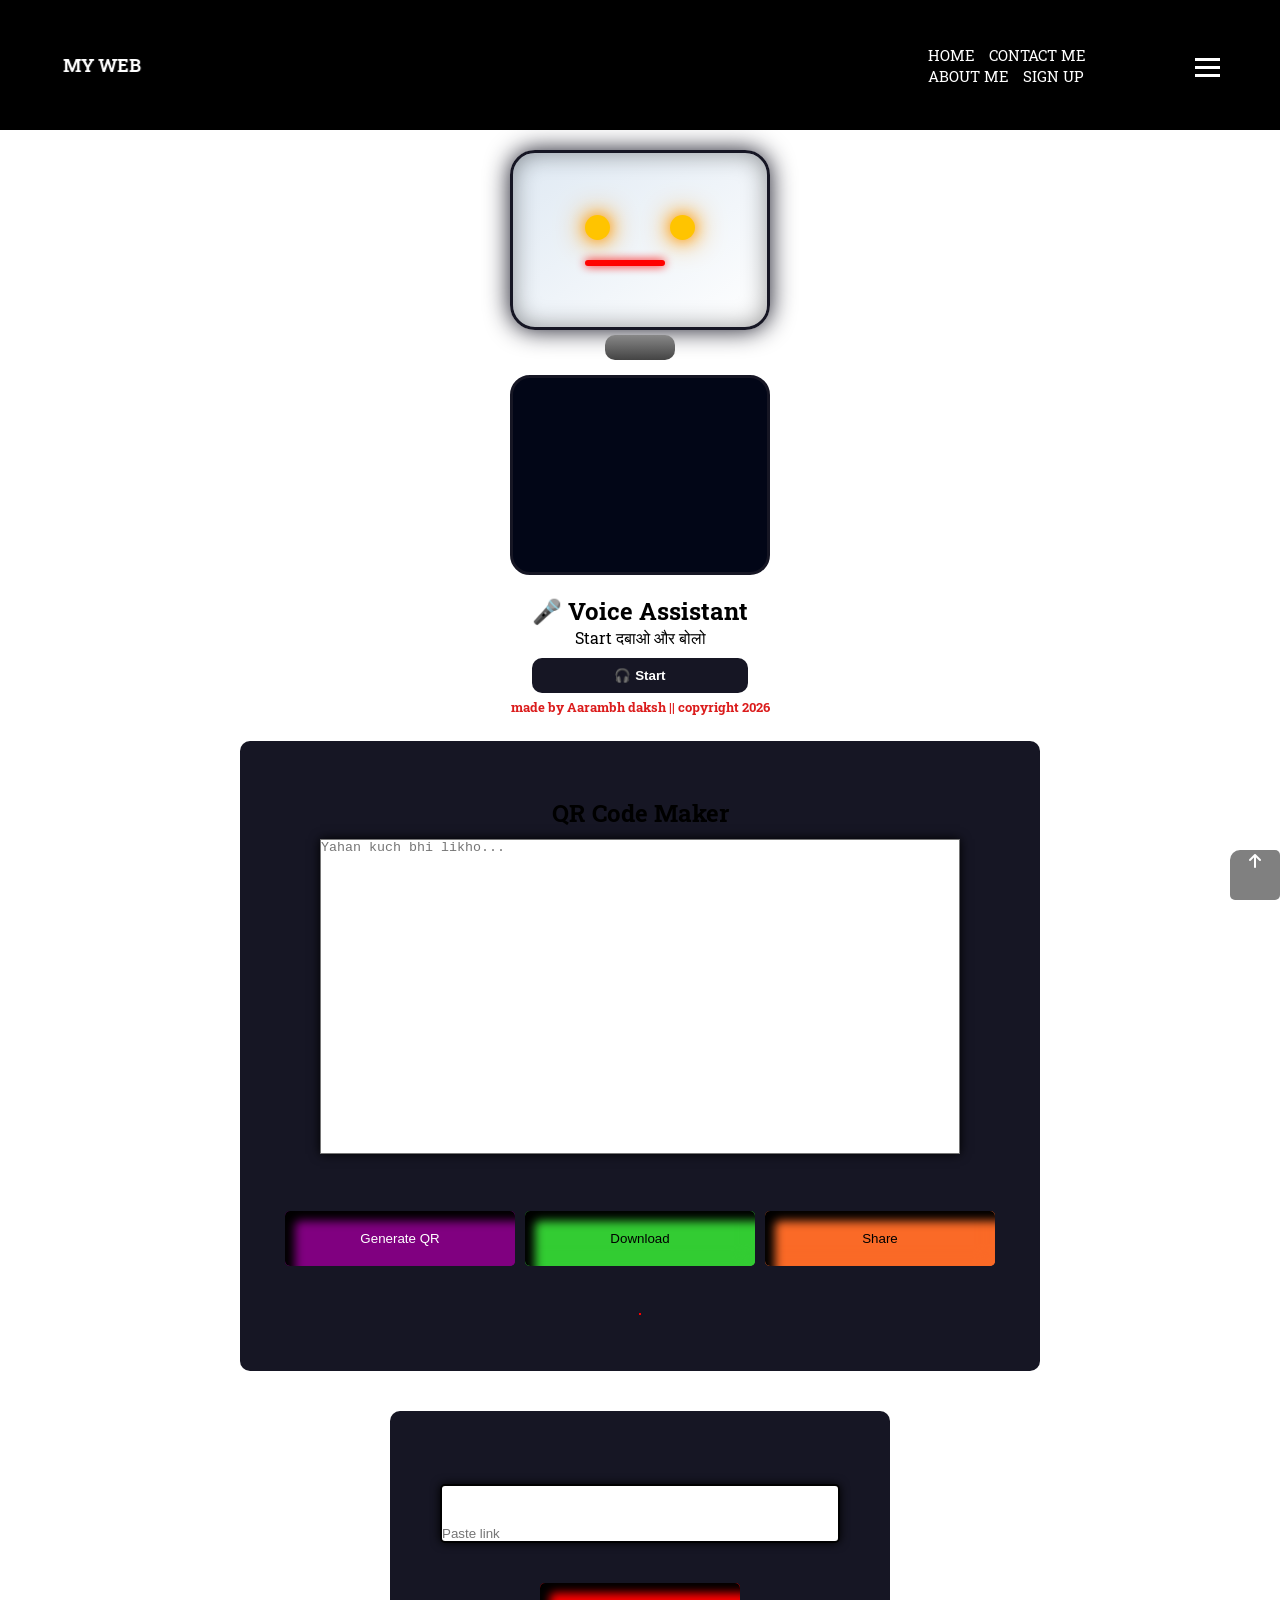
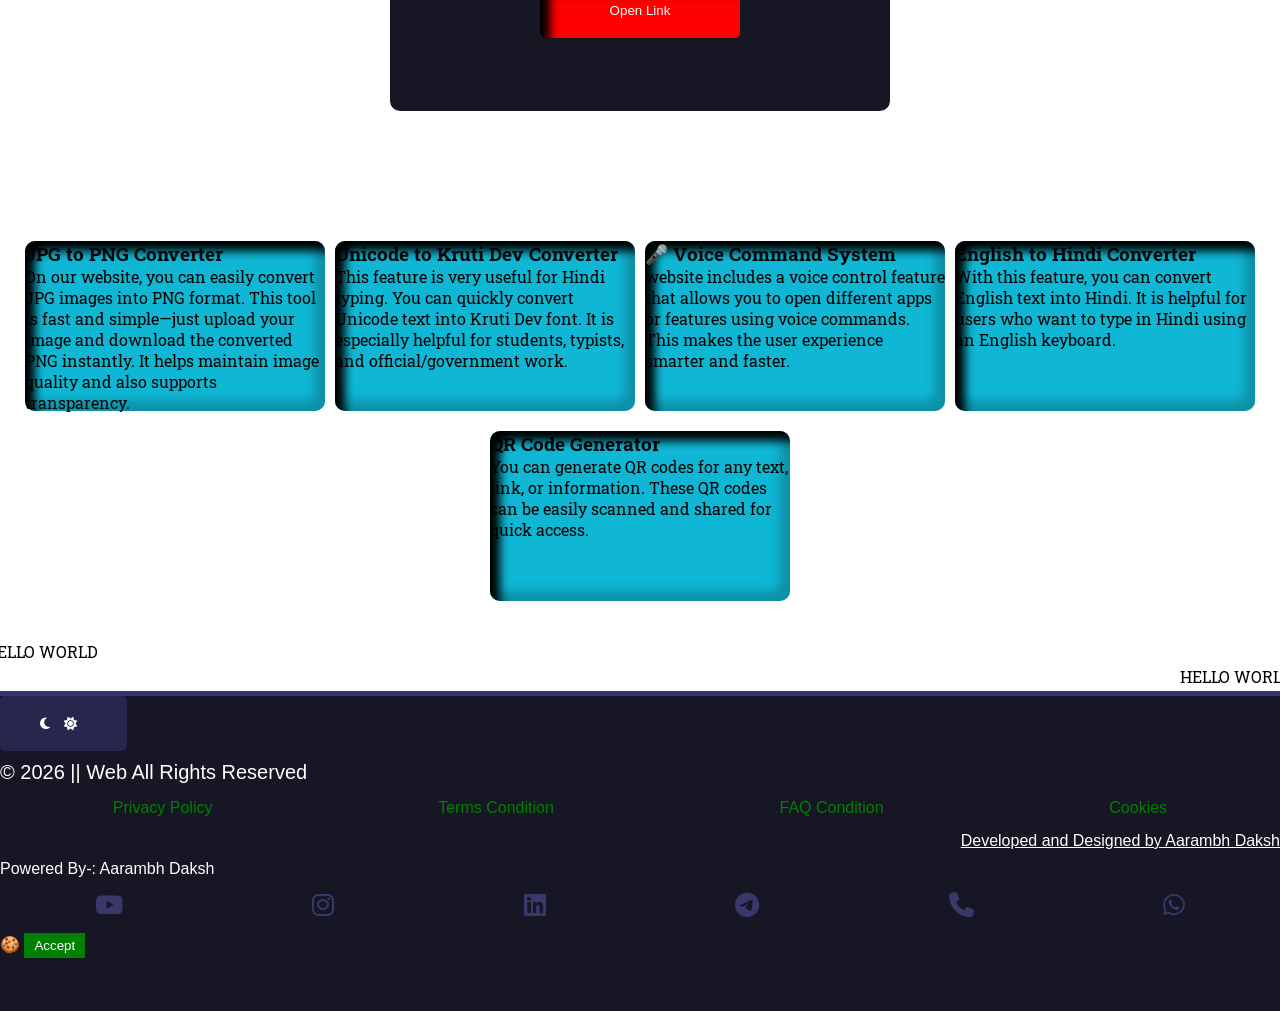
==== commit ccdc683f: "update" ====
--- a/index.html
+++ b/index.html
@@ -10,7 +10,7 @@
     <meta name="mobile-web-app-capable" content="yes">
     <meta name="HandheldFriendly" content="true">
     <meta name="MobileOptimized" content="320">
-    <meta property="og:update_time" content="2026-4-4T1:21:37Z">
+    <meta property="og:update_time" content="2026-4-9T4:01:37Z">
     <meta name="author" content="Aarambh daksh">
     <meta name="author-email" content="aarambhdakdh713@gmail.com">
     <meta name="generator" content="visual studio code (vscode)">
@@ -86,7 +86,7 @@
           <div>
             <div class="eye-div">
               <div class="eye"></div>
-              <div class="eye"></div>
+              <div class="eye"></div>                                                                                    
             </div>
             <div class="mouth"></div>
           </div>
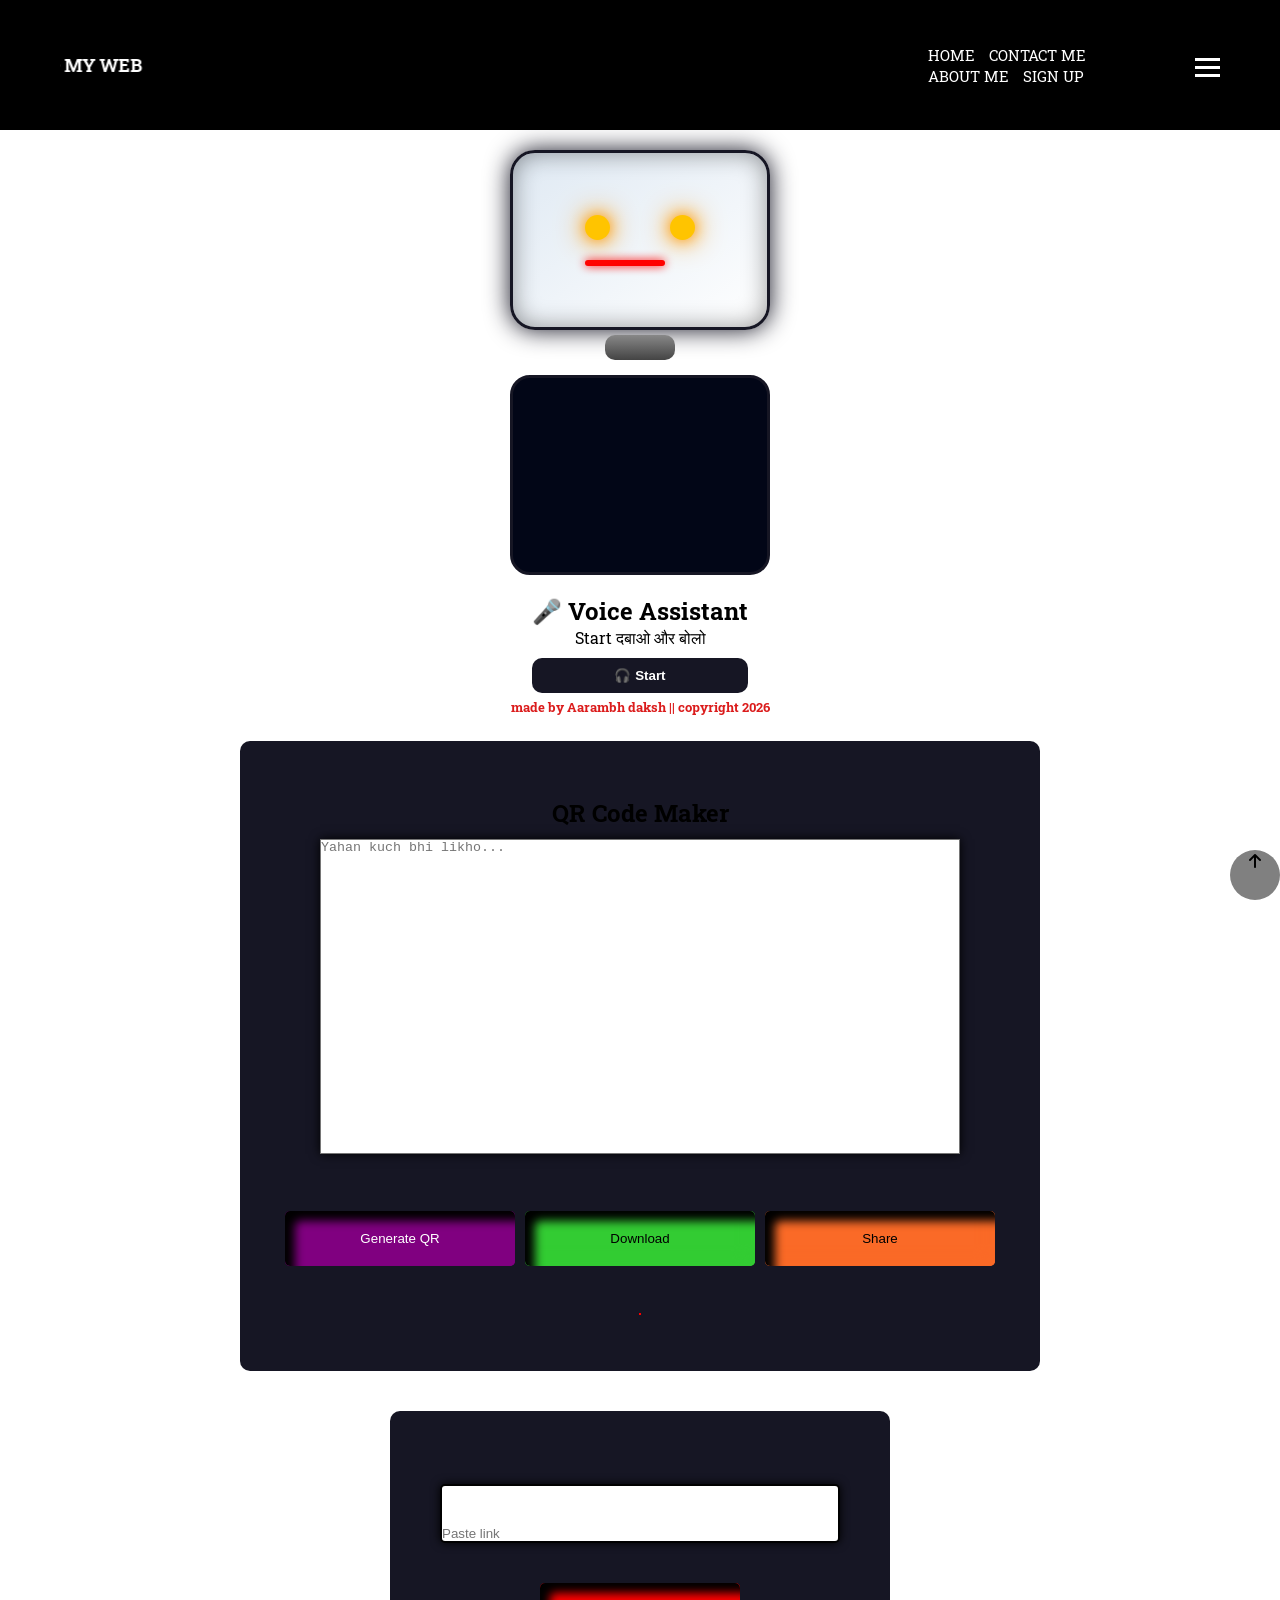
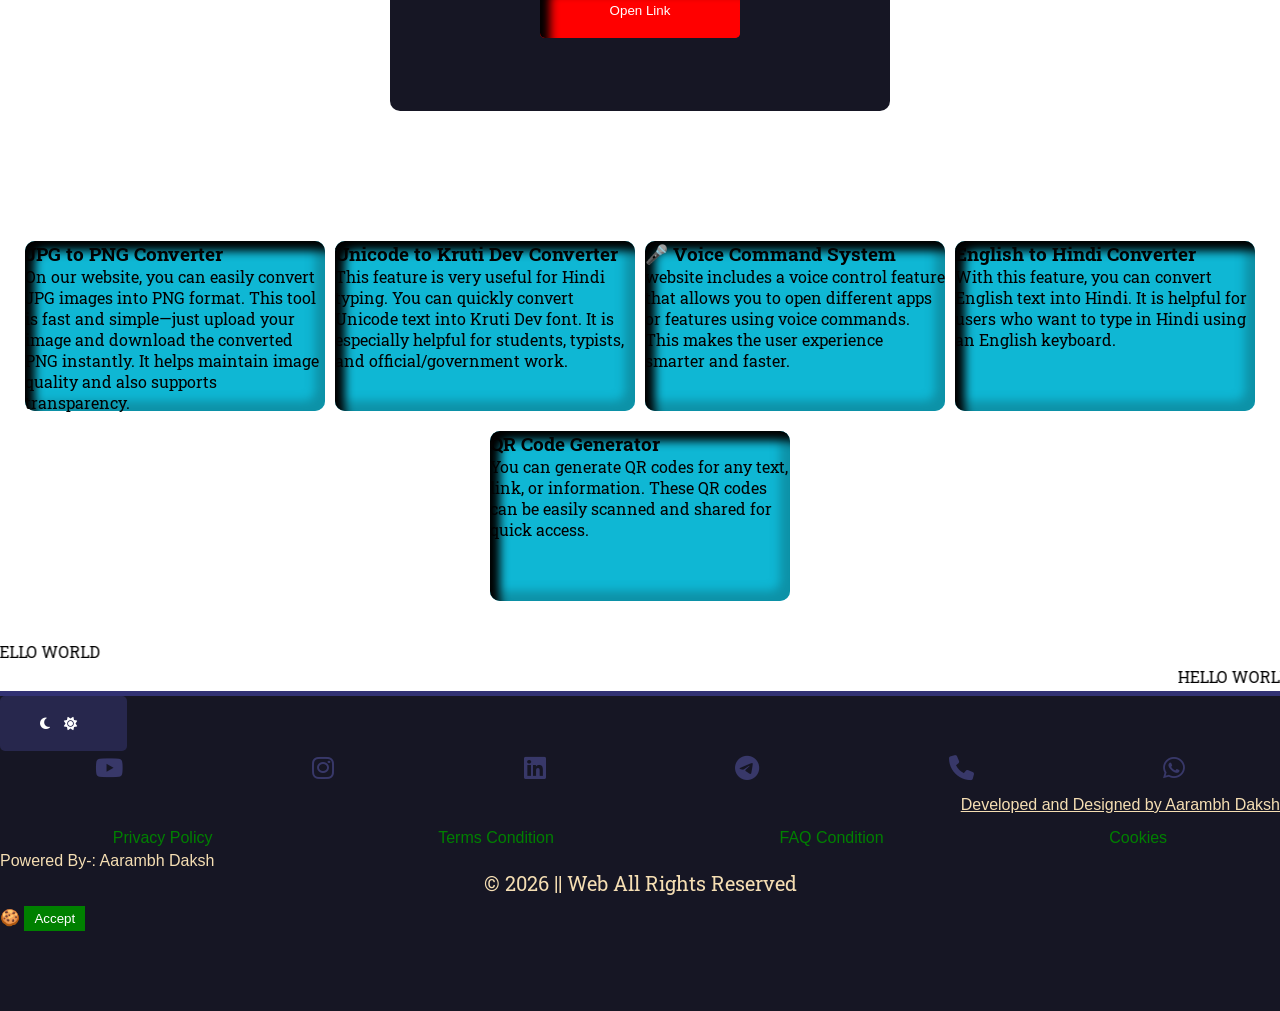
==== commit d2c0ff08: "update" ====
--- a/index.html
+++ b/index.html
@@ -22,8 +22,8 @@
     <link href="https://fonts.googleapis.com/css2?family=Roboto+Slab:wght@100..900&display=swap" rel="stylesheet">
     <meta property="twitter:title" content="aarambh daksh||website">
     <meta property="og:title" content="Aarambh Daksh|| Website">
-    <meta property="og:image" content="https://website-aarambhdaksh.netlify.app/icons/logo.png">
-    <meta property="twitter:image" content="https://website-aarambhdaksh.netlify.app/icons/logo.png">
+    <meta property="og:image" content="https://drive.google.com/uc?export=view&id=13n80ipoRbwhRpTq37PHejMm6k5oxssNb">
+    <meta property="twitter:image" content="https://drive.google.com/uc?export=view&id=13n80ipoRbwhRpTq37PHejMm6k5oxssNb">
 </head>
 <body>
   <header class="site-header" style="width:100%">
@@ -215,23 +215,6 @@
     </div>
   </div>
 
-  
-  <div class="website-footer">
-    <p id="footer-info" style="margin: 10px 0;">© 2026 || Web All Rights Reserved</p>
-    <div class="user-trust">
-      <a href="privacy.html" target="_blank">Privacy Policy</a>
-      <a href="terms.html" target="_blank">Terms  Condition</a>
-      <a href="faq.html" target="_blank">FAQ Condition</a>
-      <a href="cokies.html" target="_blank">Cookies</a>
-    </div>
-
-    <p id="developer-name" style="margin: 10px 0; text-decoration:underline;">Developed and Designed by Aarambh Daksh </p>
-    <p class="powered-name" style="margin: 10px 0;">Powered By-: Aarambh Daksh</p>
-  </div>
-
-  
-
-
 
   <div id="contact" >
     <div id="images-div">
@@ -270,6 +253,23 @@
         </div>
       </a>
     </div>
+
+   <a href="about.html"> <p id="developer-name" style="margin: 10px 0; text-decoration:underline;">Developed and Designed by Aarambh Daksh </p></a>
+  
+  <div class="website-footer">
+    <div class="user-trust">
+      <a href="privacy.html" target="_blank">Privacy Policy</a>
+      <a href="terms.html" target="_blank">Terms  Condition</a>
+      <a href="faq.html" target="_blank">FAQ Condition</a>
+      <a href="cokies.html" target="_blank">Cookies</a>
+    </div>
+
+    
+   
+  </div>
+
+  <p class="powered-name" >Powered By-: Aarambh Daksh</p>
+    <p id="footer-info">© 2026 || Web All Rights Reserved</p>
 </div>
 
 
@@ -314,6 +314,10 @@
 window.addEventListener("load", loadUserData);
 
 
+setTimeout( function(){
+  alert("welcome back my web")
+}, 6000)
+
   </script>
 <script src="script.js"></script>
 </body>
--- a/style.css
+++ b/style.css
@@ -318,14 +318,13 @@
   width: 50px;
   height:50px;
   text-align: center;
-  border-radius: 5px;
-  border-top-left-radius: 10px;
+  border-radius: 25px;
 }
 #home-page::placeholder{
   color: blue;
 }
 #home-page a{
-  color: rgb(255, 255, 255);
+  color: rgb(0, 0, 0);
 }
 .qr-btns{
   width: 90%;
@@ -467,22 +466,29 @@
 
 /*footer layout start*/
 footer{
-  height: 490px;
+  height: 500px;
   font-family: 'Segoe UI', Tahoma, Geneva, Verdana, sans-serif;
   border-top:5px solid rgb(50, 50, 116) ;
   background-color: rgb(22, 22, 36);
   color: white;
 }
 #footer-info{
+  color: wheat;
   font-size: 20px;
-  font-family:Tahoma, Geneva, Verdana, sans-serif, Arial, ;
+  font-family:Roboto Slab, popins ;
+  display: flex;
+  align-items: center;
+  justify-content: center;
+  position: relative;
+  bottom: 0;
 }
 #developer-name{
   text-align: right;
-  
+  color: wheat;
 }
 .powered-name{
   text-align: start;
+  color: wheat;
 }
 .user-trust{
   display: flex;
@@ -499,6 +505,9 @@
 .user-trust a:hover{
   font-size: 20px;
   border:2px solid red
+  }
+  #images-div i + i{
+    margin: 10px 5px;
   }
 #images-div i{
   color: rgb(56, 56, 105);
@@ -507,7 +516,7 @@
   transition-property: font-size, width, background-color, border;
   transition-duration: 5s;
 }
-#images-div i:hover{
+.icon i:hover, #images-div a:hover{
    font-size: 25px;
 }
 @media (min-width:768px) {
